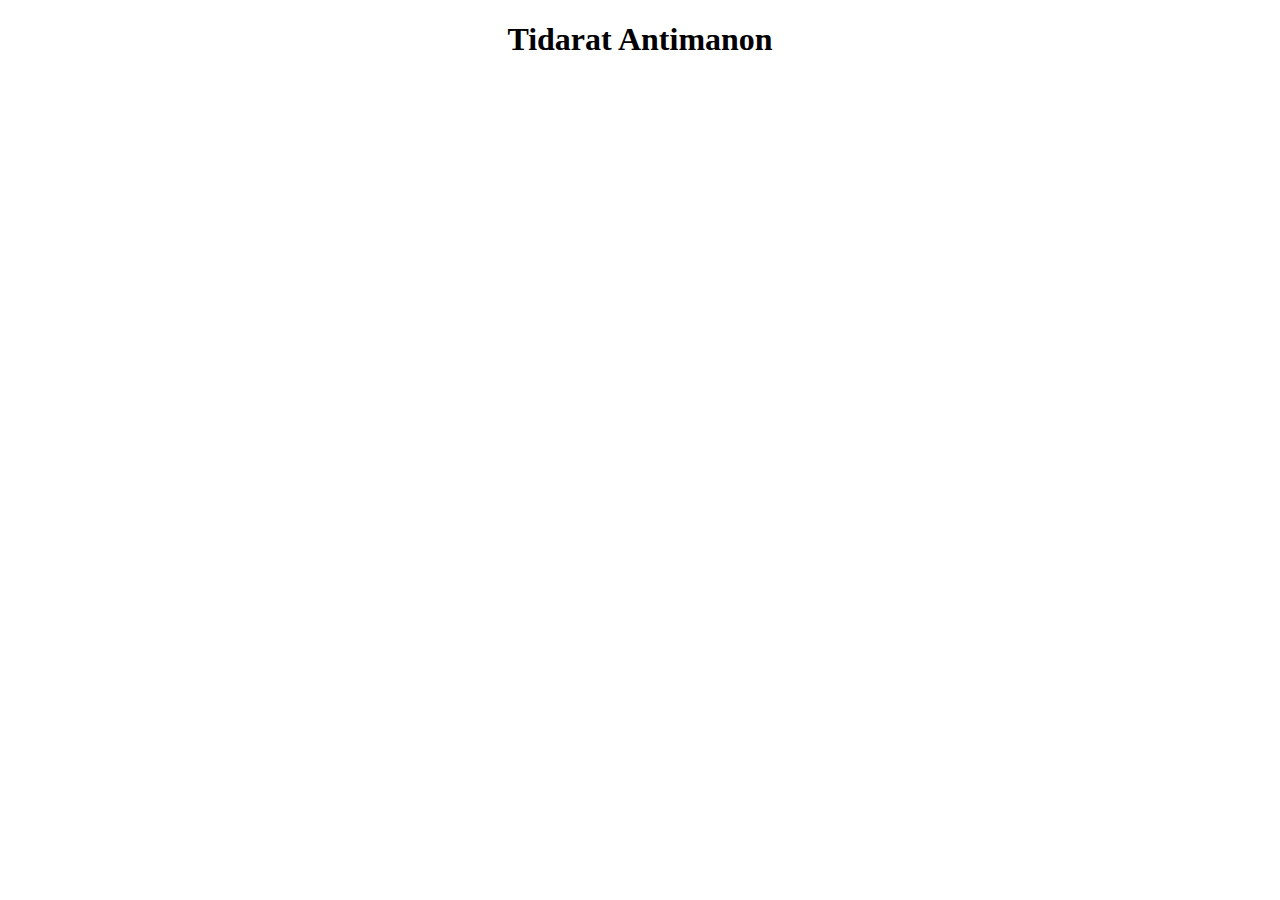
==== login.html @ 597d36e1 "add index.html" ====
<!DOCTYPE html>
<html lang="en">
<head>
    <meta charset="UTF-8">
    <meta http-equiv="X-UA-Compatible" content="IE=edge">
    <meta name="viewport" content="width=device-width, initial-scale=1.0">
    <title>login</title>
</head>
<body>
    <h1 style="text-align: center;">Tidarat Antimanon</h1>
    
</body>
</html>
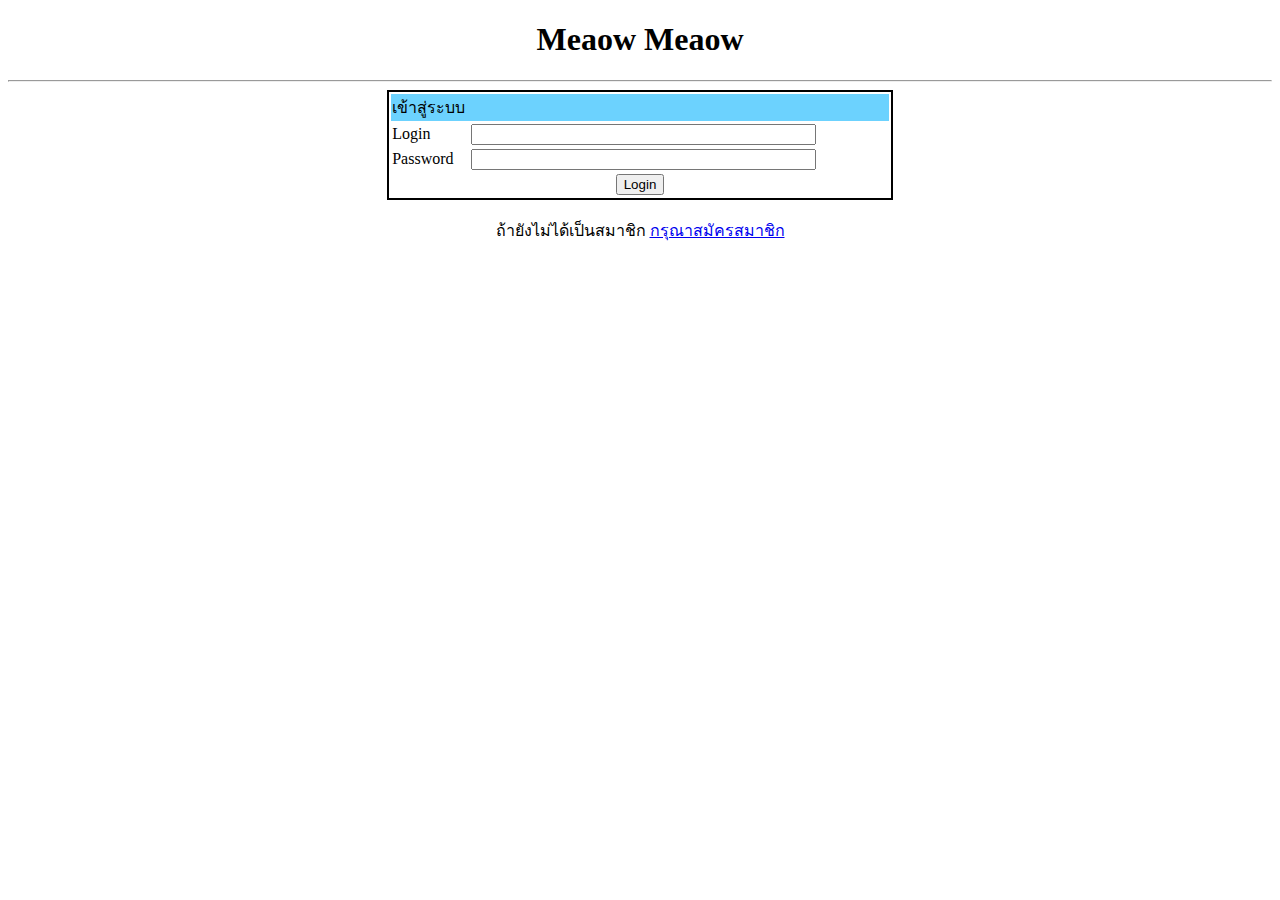
==== commit 82fe75e6: "add login.html" ====
--- a/login.html
+++ b/login.html
@@ -7,7 +7,17 @@
     <title>login</title>
 </head>
 <body>
-    <h1 style="text-align: center;">Tidarat Antimanon</h1>
-    
+    <h1 style="text-align: center;">Meaow Meaow</h1>
+    <hr>
+    <table style="border: 2px solid black; width:40%;" align="center">
+        <tr><td colspan="2" style="background-color:#6CD2FE;">เข้าสู่ระบบ</td></tr>
+        <tr><td>Login</td><td><input type="text" name="login" size="40"></td></tr>
+        <tr><td>Password</td><td><input type="text" name="Password" size="40"></td></tr>
+        <tr><td colspan="2" align="center"><input type="submit" value="Login"></td></tr>
+    </table>
+    <br>
+    <div align="center">
+        ถ้ายังไม่ได้เป็นสมาชิก <a href="register.html">กรุณาสมัครสมาชิก</a>
+    </div>
 </body>
 </html>